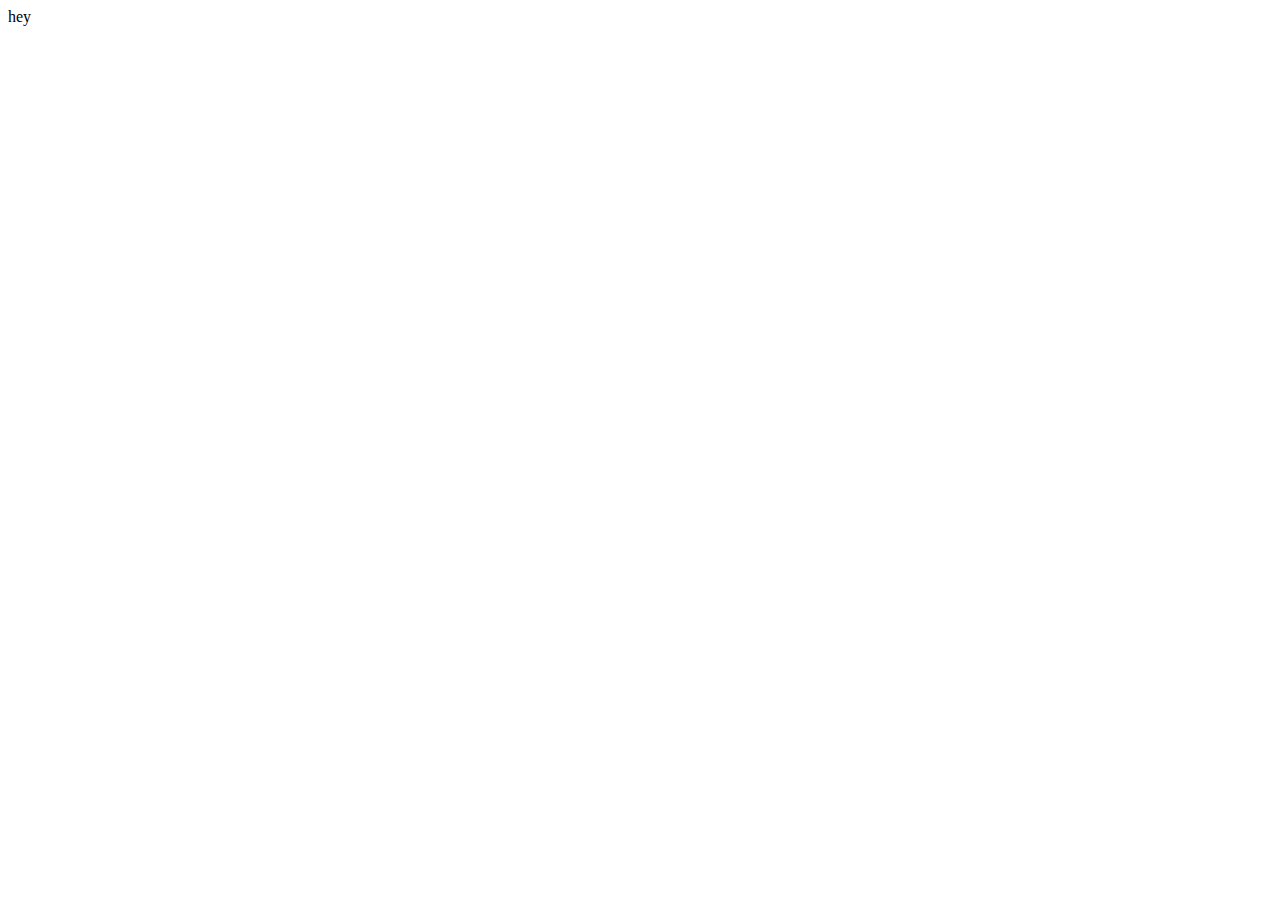
==== index.html @ ca50ed6b "Create index.html" ====
<!DOCTYPE html>
<html lang="en">
<head>
    <meta charset="UTF-8">
    <meta name="viewport" content="width=device-width, initial-scale=1.0">
    <title>Website Templates</title>
    <link rel="stylesheet" href="styles.css">
</head>
<body>
    <div class="templates-container">
      hey
    </div>

    <script src="scripts.js"></script>
</body>
</html>
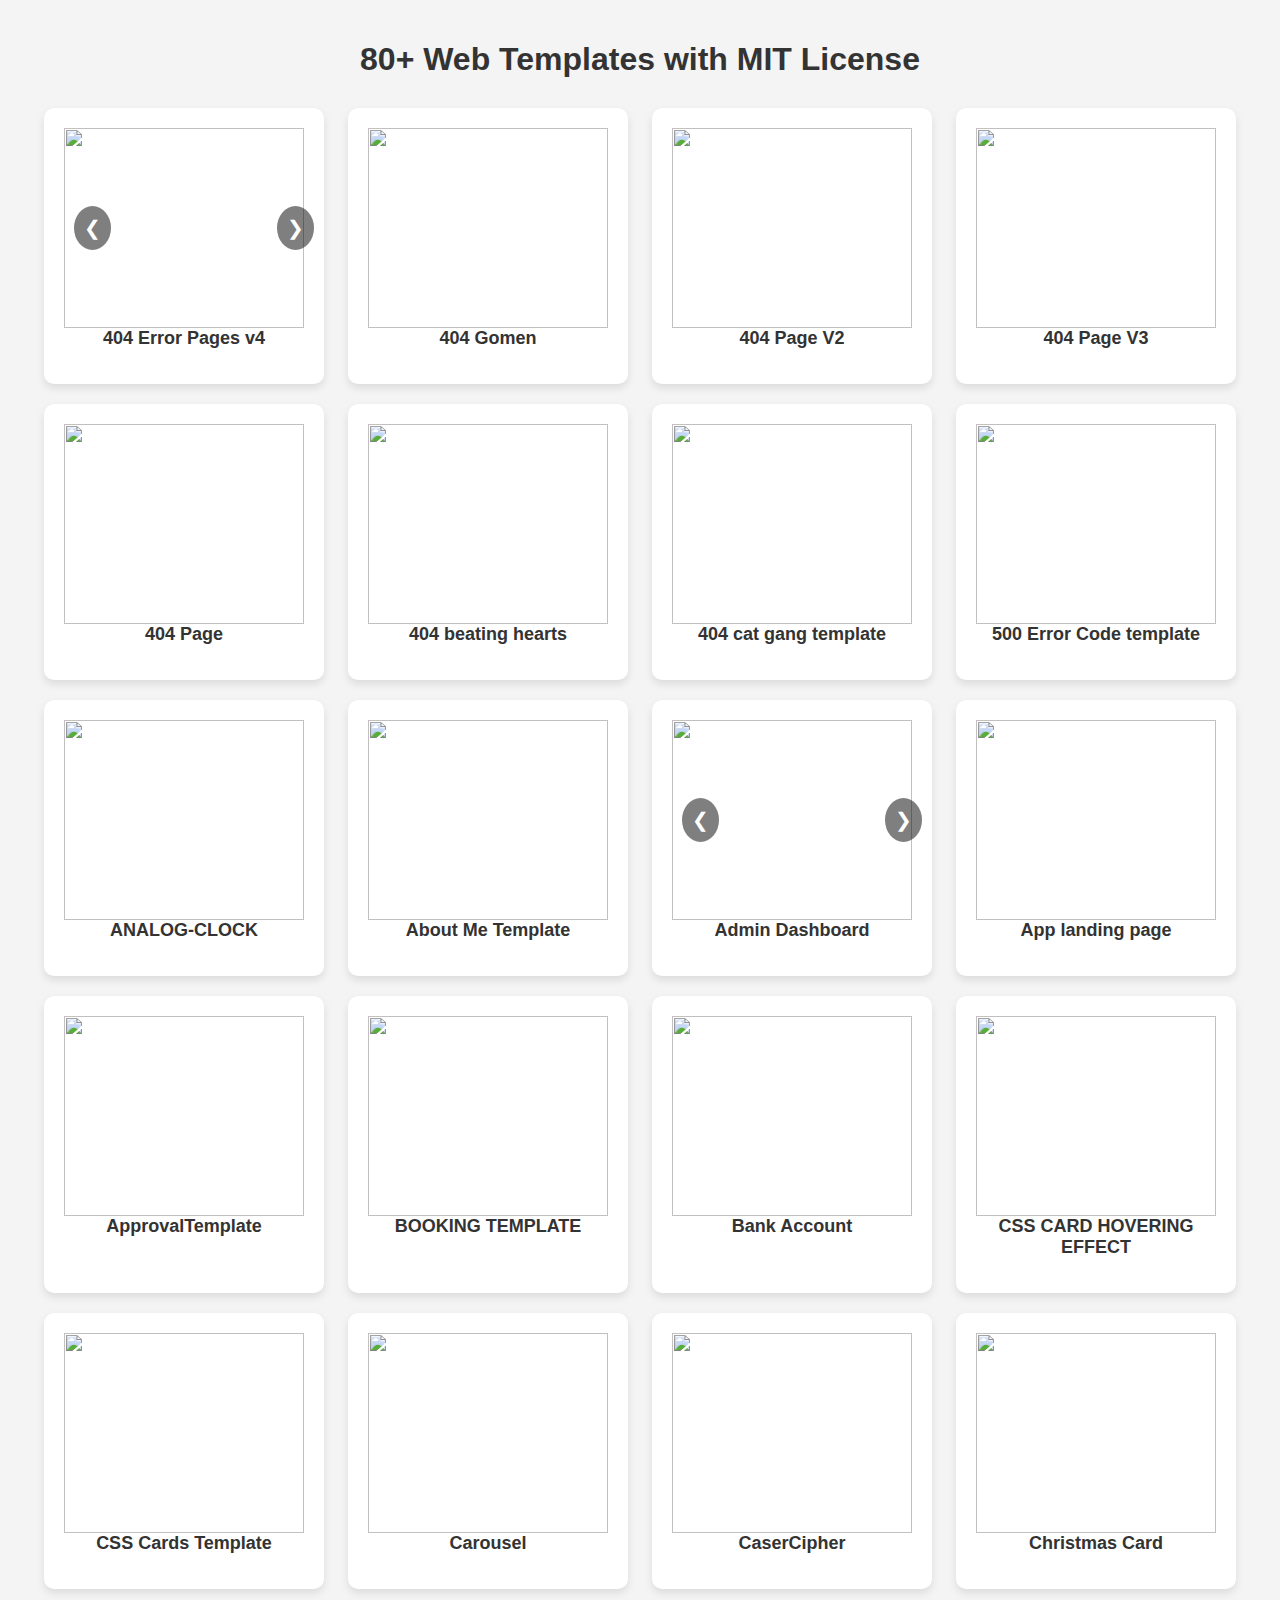
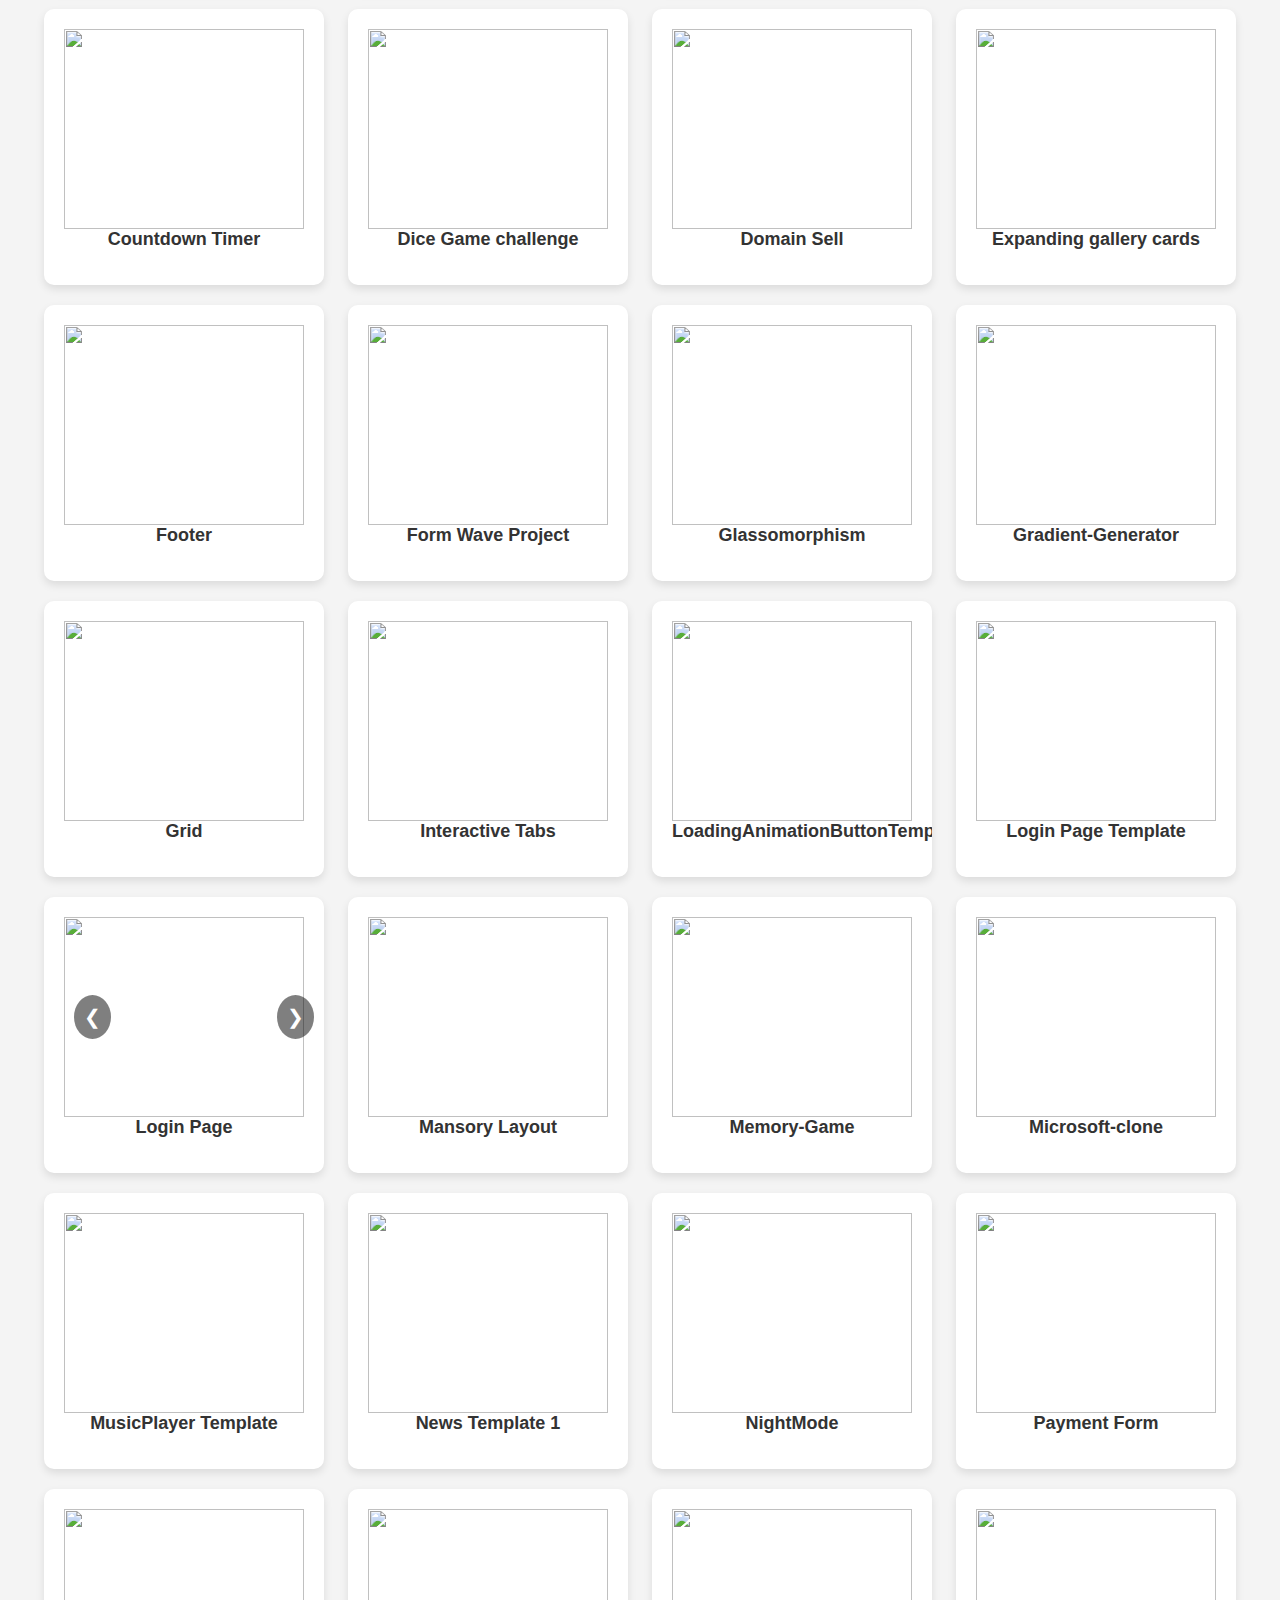
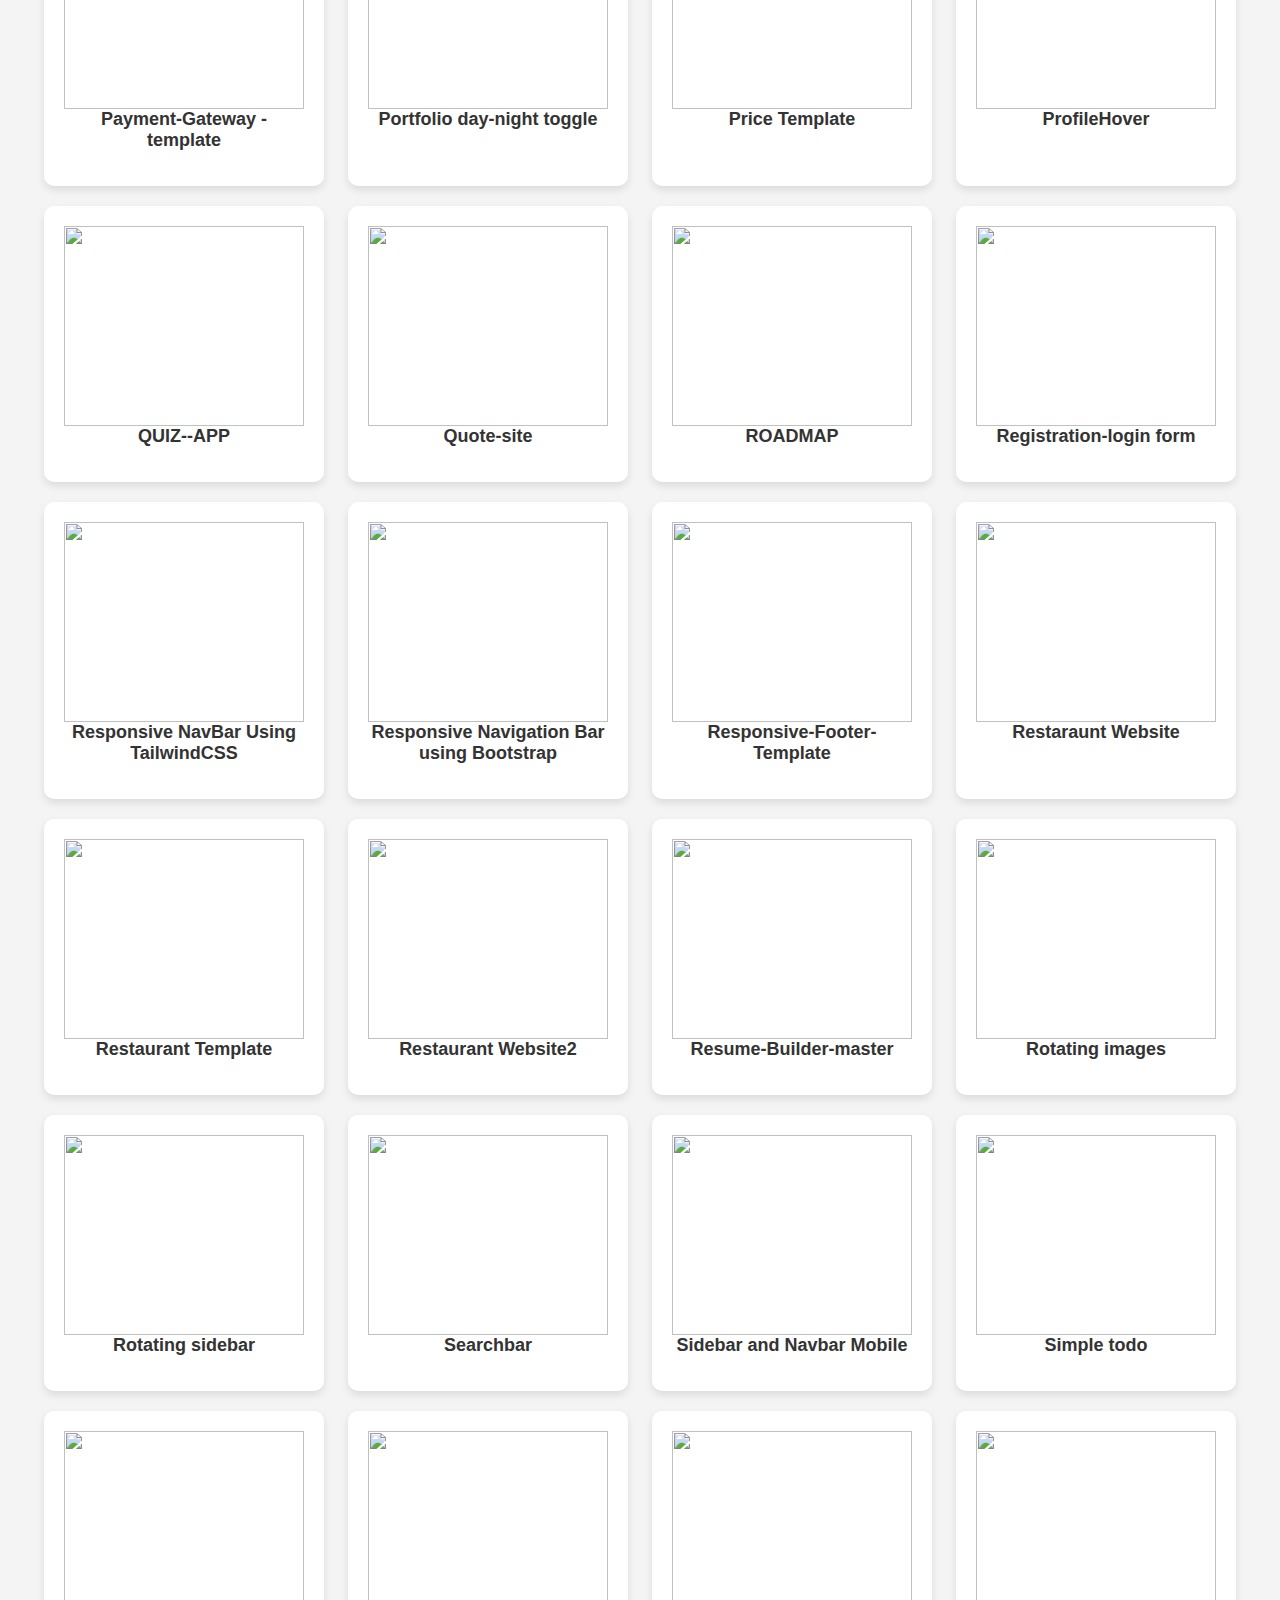
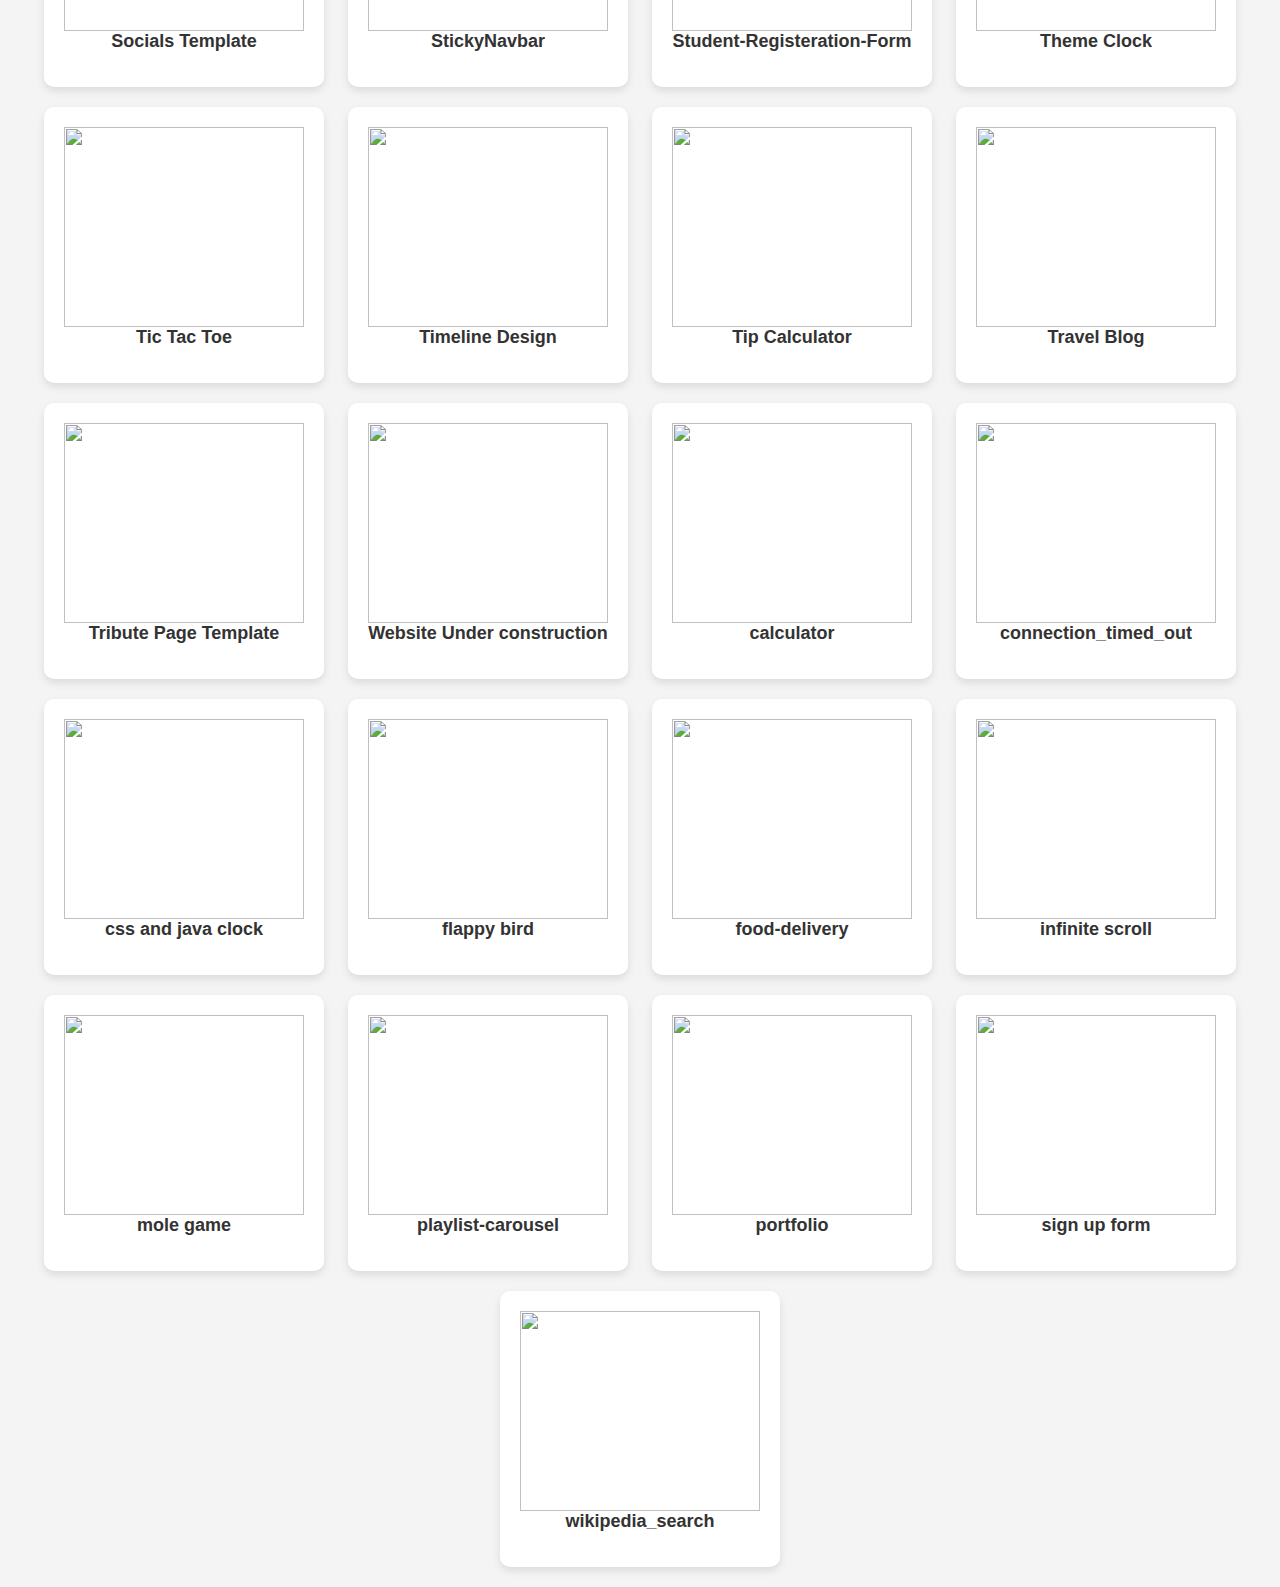
==== commit 4b4f509f: "final changes" ====
--- a/index.html
+++ b/index.html
@@ -1,16 +1,781 @@
 <!DOCTYPE html>
 <html lang="en">
+
 <head>
     <meta charset="UTF-8">
     <meta name="viewport" content="width=device-width, initial-scale=1.0">
-    <title>Website Templates</title>
-    <link rel="stylesheet" href="styles.css">
+    <title>Templates Gallery</title>
+    <style>
+        body {
+            font-family: Arial, sans-serif;
+            display: flex;
+            flex-direction: column;
+            align-items: center;
+            padding: 20px;
+            background-color: #f4f4f4;
+            margin: 0;
+        }
+
+        h1 {
+            font-size: 2em;
+            font-weight: bold;
+            color: #333;
+            margin-bottom: 30px;
+            text-align: center;
+        }
+
+        #templatesContainer {
+            display: flex;
+            flex-wrap: wrap;
+            justify-content: space-evenly;
+            max-width: 1200px;
+            width: 100%;
+            gap: 20px;
+        }
+
+        .card {
+            background-color: white;
+            box-shadow: 0 4px 8px rgba(0, 0, 0, 0.1);
+            border-radius: 10px;
+            overflow: hidden;
+            width: 280px;
+            text-align: center;
+            transition: transform 0.3s ease;
+            text-decoration: none;
+            /* Remove underline for the whole card */
+            color: inherit;
+            /* Inherit color for all child elements */
+        }
+
+        .card:hover {
+            transform: translateY(-5px);
+            box-shadow: 0 6px 12px rgba(0, 0, 0, 0.15);
+        }
+
+        .card img {
+            width: 100%;
+            height: 200px;
+            object-fit: cover;
+        }
+
+        .card-content {
+            padding: 20px;
+        }
+
+        .card-title {
+            font-size: 18px;
+            font-weight: bold;
+            color: #333;
+            cursor: pointer;
+            margin-bottom: 15px;
+        }
+
+        .slider {
+            position: relative;
+            width: 100%;
+            height: 200px;
+        }
+
+        .slider img {
+            width: 100%;
+            height: 100%;
+            object-fit: cover;
+            display: none;
+        }
+
+        .slider img.active {
+            display: block;
+        }
+
+        .slider-controls {
+            position: absolute;
+            top: 50%;
+            width: 100%;
+            display: flex;
+            justify-content: space-between;
+            align-items: center;
+            transform: translateY(-50%);
+            padding: 0 10px;
+        }
+
+        .control-button {
+            background-color: rgba(0, 0, 0, 0.5);
+            color: white;
+            border: none;
+            padding: 10px;
+            cursor: pointer;
+            font-size: 20px;
+            border-radius: 50%;
+            transition: background-color 0.3s ease;
+        }
+
+        .control-button:hover {
+            background-color: rgba(0, 0, 0, 0.7);
+        }
+    </style>
 </head>
+
 <body>
-    <div class="templates-container">
-      hey
-    </div>
-
-    <script src="scripts.js"></script>
+
+    <h1>80+ Web Templates with MIT License</h1>
+    <div id="templatesContainer"></div>
+
+    <script>
+        const templates = [
+            {
+                name: "404 Error Pages v4",
+                imgFiles: [
+                    "https://raw.githubusercontent.com/sakshamwithweb/81-website-template/refs/heads/main/Website-Template/404%20Error%20Pages%20v4/img/template1.png",
+                    "https://raw.githubusercontent.com/sakshamwithweb/81-website-template/refs/heads/main/Website-Template/404%20Error%20Pages%20v4/img/template2.png",
+                    "https://raw.githubusercontent.com/sakshamwithweb/81-website-template/refs/heads/main/Website-Template/404%20Error%20Pages%20v4/img/template3.png"
+                ],
+                githubLink: "https://github.com/sakshamwithweb/81-website-template/tree/main/Website-Template/404%20Error%20Pages%20v4"
+            },
+            {
+                name: "404 Gomen",
+                imgFiles: [
+                    "https://raw.githubusercontent.com/sakshamwithweb/81-website-template/refs/heads/main/Website-Template/404%20Gomen/img/%E3%81%B4%E3%81%88%E3%82%93%E3%81%94%E3%82%81%E3%82%93.png",
+                ],
+                githubLink: "https://github.com/sakshamwithweb/81-website-template/tree/main/Website-Template/404%20Gomen"
+            },
+            {
+                name: "404 Page V2",
+                imgFiles: [
+                    "https://raw.githubusercontent.com/sakshamwithweb/81-website-template/refs/heads/main/Website-Template/404%20Page%20V2/img/template.png",
+                ],
+                githubLink: "https://github.com/sakshamwithweb/81-website-template/tree/main/Website-Template/404%20Page%20V2"
+            },
+            {
+                name: "404 Page V3",
+                imgFiles: [
+                    "https://raw.githubusercontent.com/sakshamwithweb/81-website-template/refs/heads/main/Website-Template/404%20Page%20V3/img/template.png",
+                ],
+                githubLink: "https://github.com/sakshamwithweb/81-website-template/tree/main/Website-Template/404%20Page%20V3"
+            },
+            {
+                name: "404 Page",
+                imgFiles: [
+                    "https://raw.githubusercontent.com/sakshamwithweb/81-website-template/refs/heads/main/Website-Template/404%20Page/img/template.jpg",
+                ],
+                githubLink: "https://github.com/sakshamwithweb/81-website-template/tree/main/Website-Template/404%20Page"
+            },
+            {
+                name: "404 beating hearts",
+                imgFiles: [
+                    "https://raw.githubusercontent.com/sakshamwithweb/81-website-template/refs/heads/main/Website-Template/404%20beating%20hearts/img/template.png",
+                ],
+                githubLink: "https://github.com/sakshamwithweb/81-website-template/tree/main/Website-Template/404%20beating%20hearts"
+            },
+            {
+                name: "404 cat gang template",
+                imgFiles: [
+                    "https://raw.githubusercontent.com/sakshamwithweb/81-website-template/refs/heads/main/Website-Template/404%20cat%20gang%20template/img/template.png",
+                ],
+                githubLink: "https://github.com/sakshamwithweb/81-website-template/tree/main/Website-Template/404%20cat%20gang%20template"
+            },
+            {
+                name: "500 Error Code template",
+                imgFiles: [
+                    "https://raw.githubusercontent.com/sakshamwithweb/81-website-template/refs/heads/main/Website-Template/500%20Error%20Code%20template/img/template.png",
+                ],
+                githubLink: "https://github.com/sakshamwithweb/81-website-template/tree/main/Website-Template/500%20Error%20Code%20template"
+            },
+            {
+                name: "ANALOG-CLOCK",
+                imgFiles: [
+                    "https://raw.githubusercontent.com/sakshamwithweb/81-website-template/refs/heads/main/Website-Template/ANALOG-CLOCK/img/clock.png",
+                ],
+                githubLink: "https://github.com/sakshamwithweb/81-website-template/tree/main/Website-Template/ANALOG-CLOCK"
+            },
+            {
+                name: "About Me Template",
+                imgFiles: [
+                    "https://raw.githubusercontent.com/sakshamwithweb/81-website-template/refs/heads/main/Website-Template/About%20Me%20Template/img/template.png",
+                ],
+                githubLink: "https://github.com/sakshamwithweb/81-website-template/tree/main/Website-Template/About%20Me%20Template"
+            },
+            {
+                name: "Admin Dashboard",
+                imgFiles: [
+                    "https://raw.githubusercontent.com/sakshamwithweb/81-website-template/refs/heads/main/Website-Template/Admin%20Dashboard/img/lightmode.png",
+                    "https://raw.githubusercontent.com/sakshamwithweb/81-website-template/refs/heads/main/Website-Template/Admin%20Dashboard/img/darkmode.png"
+                ],
+                githubLink: "https://github.com/sakshamwithweb/81-website-template/tree/main/Website-Template/Admin%20Dashboard"
+            },
+            {
+                name: "App landing page",
+                imgFiles: [
+                    "https://raw.githubusercontent.com/sakshamwithweb/81-website-template/refs/heads/main/Website-Template/App%20landing%20page/img/template.gif"
+                ],
+                githubLink: "https://github.com/sakshamwithweb/81-website-template/tree/main/Website-Template/App%20landing%20page"
+            },
+            {
+                name: "ApprovalTemplate",
+                imgFiles: [
+                    "https://raw.githubusercontent.com/sakshamwithweb/81-website-template/refs/heads/main/Website-Template/ApprovalTemplate/img/template.png"
+                ],
+                githubLink: "https://github.com/sakshamwithweb/81-website-template/tree/main/Website-Template/ApprovalTemplate"
+            },
+            {
+                name: "BOOKING TEMPLATE",
+                imgFiles: [
+                    "https://raw.githubusercontent.com/sakshamwithweb/81-website-template/refs/heads/main/Website-Template/BOOKING%20TEMPLATE/img/template.png"
+                ],
+                githubLink: "https://github.com/sakshamwithweb/81-website-template/tree/main/Website-Template/BOOKING%20TEMPLATE"
+            },
+            {
+                name: "Bank Account",
+                imgFiles: [
+                    "https://raw.githubusercontent.com/sakshamwithweb/81-website-template/refs/heads/main/Website-Template/Bank%20Account/img/template.png"
+                ],
+                githubLink: "https://github.com/sakshamwithweb/81-website-template/tree/main/Website-Template/Bank%20Account"
+            },
+            {
+                name: "CSS CARD HOVERING EFFECT",
+                imgFiles: [
+                    "https://raw.githubusercontent.com/sakshamwithweb/81-website-template/refs/heads/main/Website-Template/CSS%20CARD%20HOVERING%20EFFECT/img/template.png"
+                ],
+                githubLink: "https://github.com/sakshamwithweb/81-website-template/tree/main/Website-Template/CSS%20CARD%20HOVERING%20EFFECT"
+            },
+            {
+                name: "CSS Cards Template",
+                imgFiles: [
+                    "https://raw.githubusercontent.com/sakshamwithweb/81-website-template/refs/heads/main/Website-Template/CSS%20Cards%20Template/img/template.png"
+                ],
+                githubLink: "https://github.com/sakshamwithweb/81-website-template/tree/main/Website-Template/CSS%20Cards%20Template"
+            },
+            {
+                name: "Carousel",
+                imgFiles: [
+                    "https://raw.githubusercontent.com/sakshamwithweb/81-website-template/refs/heads/main/Website-Template/Carousel/img/template.png"
+                ],
+                githubLink: "https://github.com/sakshamwithweb/81-website-template/tree/main/Website-Template/Carousel"
+            },
+            {
+                name: "CaserCipher",
+                imgFiles: [
+                    "https://raw.githubusercontent.com/sakshamwithweb/81-website-template/refs/heads/main/Website-Template/CaserCipher/img/template.png"
+                ],
+                githubLink: "https://github.com/sakshamwithweb/81-website-template/tree/main/Website-Template/CaserCipher"
+            },
+            {
+                name: "Christmas Card",
+                imgFiles: [
+                    "https://raw.githubusercontent.com/sakshamwithweb/81-website-template/refs/heads/main/Website-Template/Christmas%20Card/img/template.png"
+                ],
+                githubLink: "https://github.com/sakshamwithweb/81-website-template/tree/main/Website-Template/Christmas%20Card"
+            },
+            {
+                name: "Countdown Timer",
+                imgFiles: [
+                    "https://raw.githubusercontent.com/sakshamwithweb/81-website-template/refs/heads/main/Website-Template/Countdown%20Timer/img/template.png"
+                ],
+                githubLink: "https://github.com/sakshamwithweb/81-website-template/tree/main/Website-Template/Countdown%20Timer"
+            },
+            {
+                name: "Dice Game challenge",
+                imgFiles: [
+                    "https://raw.githubusercontent.com/sakshamwithweb/81-website-template/refs/heads/main/Website-Template/Dice%20Game%20challenge/img/template.png"
+                ],
+                githubLink: "https://github.com/sakshamwithweb/81-website-template/tree/main/Website-Template/Dice%20Game%20challenge"
+            },
+            {
+                name: "Domain Sell",
+                imgFiles: [
+                    "https://raw.githubusercontent.com/sakshamwithweb/81-website-template/refs/heads/main/Website-Template/Domain%20Sell/img/template.png"
+                ],
+                githubLink: "https://github.com/sakshamwithweb/81-website-template/tree/main/Website-Template/Domain%20Sell"
+            },
+            {
+                name: "Expanding gallery cards",
+                imgFiles: [
+                    "https://raw.githubusercontent.com/sakshamwithweb/81-website-template/refs/heads/main/Website-Template/Expanding%20gallery%20cards/img/template.png"
+                ],
+                githubLink: "https://github.com/sakshamwithweb/81-website-template/tree/main/Website-Template/Expanding%20gallery%20cards"
+            },
+            {
+                name: "Footer",
+                imgFiles: [
+                    "https://raw.githubusercontent.com/sakshamwithweb/81-website-template/refs/heads/main/Website-Template/Footer/img/template.png"
+                ],
+                githubLink: "https://github.com/sakshamwithweb/81-website-template/tree/main/Website-Template/Footer"
+            },
+            {
+                name: "Form Wave Project",
+                imgFiles: [
+                    "https://raw.githubusercontent.com/sakshamwithweb/81-website-template/refs/heads/main/Website-Template/Form%20Wave%20Project/img/template.png"
+                ],
+                githubLink: "https://github.com/sakshamwithweb/81-website-template/tree/main/Website-Template/Form%20Wave%20Project"
+            },
+            {
+                name: "Glassomorphism",
+                imgFiles: [
+                    "https://raw.githubusercontent.com/sakshamwithweb/81-website-template/refs/heads/main/Website-Template/Glassomorphism/img/template.png"
+                ],
+                githubLink: "https://github.com/sakshamwithweb/81-website-template/tree/main/Website-Template/Glassomorphism"
+            },
+            {
+                name: "Gradient-Generator",
+                imgFiles: [
+                    "https://raw.githubusercontent.com/sakshamwithweb/81-website-template/refs/heads/main/Website-Template/Gradient-Generator/img/template.png"
+                ],
+                githubLink: "https://github.com/sakshamwithweb/81-website-template/tree/main/Website-Template/Gradient-Generator"
+            },
+            {
+                name: "Grid",
+                imgFiles: [
+                    "https://raw.githubusercontent.com/sakshamwithweb/81-website-template/refs/heads/main/Website-Template/Grid/img/template.png"
+                ],
+                githubLink: "https://github.com/sakshamwithweb/81-website-template/tree/main/Website-Template/Grid"
+            },
+            {
+                name: "Interactive Tabs",
+                imgFiles: [
+                    "https://raw.githubusercontent.com/sakshamwithweb/81-website-template/refs/heads/main/Website-Template/Interactive%20Tabs/img/template.png"
+                ],
+                githubLink: "https://github.com/sakshamwithweb/81-website-template/tree/main/Website-Template/Interactive%20Tabs"
+            },
+            {
+                name: "LoadingAnimationButtonTemplate",
+                imgFiles: [
+                    "https://raw.githubusercontent.com/sakshamwithweb/81-website-template/refs/heads/main/Website-Template/LoadingAnimationButtonTemplate/img/template.png"
+                ],
+                githubLink: "https://github.com/sakshamwithweb/81-website-template/tree/main/Website-Template/LoadingAnimationButtonTemplates"
+            },
+            {
+                name: "Login Page Template",
+                imgFiles: [
+                    "https://raw.githubusercontent.com/sakshamwithweb/81-website-template/refs/heads/main/Website-Template/Login%20Page%20Template/img/template.png"
+                ],
+                githubLink: "https://github.com/sakshamwithweb/81-website-template/tree/main/Website-Template/Login%20Page%20Template"
+            },
+            {
+                name: "Login Page",
+                imgFiles: [
+                    "https://raw.githubusercontent.com/sakshamwithweb/81-website-template/refs/heads/main/Website-Template/Login%20Page/img/template1.png",
+                    "https://raw.githubusercontent.com/sakshamwithweb/81-website-template/refs/heads/main/Website-Template/Login%20Page/img/template2.png"
+                ],
+                githubLink: "https://github.com/sakshamwithweb/81-website-template/tree/main/Website-Template/Login%20Page"
+            },
+            {
+                name: "Mansory Layout",
+                imgFiles: [
+                    "https://raw.githubusercontent.com/sakshamwithweb/81-website-template/refs/heads/main/Website-Template/Mansory%20Layout/img/template.png"
+                ],
+                githubLink: "https://github.com/sakshamwithweb/81-website-template/tree/main/Website-Template/Mansory%20Layout"
+            },
+            {
+                name: "Memory-Game",
+                imgFiles: [
+                    "https://raw.githubusercontent.com/sakshamwithweb/81-website-template/refs/heads/main/Website-Template/Memory-Game/img/template.png"
+                ],
+                githubLink: "https://github.com/sakshamwithweb/81-website-template/tree/main/Website-Template/Memory-Game"
+            },
+            {
+                name: "Microsoft-clone",
+                imgFiles: [
+                    "https://raw.githubusercontent.com/sakshamwithweb/81-website-template/refs/heads/main/Website-Template/Microsoft-clone/img/template.png"
+                ],
+                githubLink: "https://github.com/sakshamwithweb/81-website-template/tree/main/Website-Template/Microsoft-clone"
+            },
+            {
+                name: "MusicPlayer Template",
+                imgFiles: [
+                    "https://raw.githubusercontent.com/sakshamwithweb/81-website-template/refs/heads/main/Website-Template/MusicPlayer%20Template/img/template.png"
+                ],
+                githubLink: "https://github.com/sakshamwithweb/81-website-template/tree/main/Website-Template/MusicPlayer%20Template"
+            },
+            {
+                name: "News Template 1",
+                imgFiles: [
+                    "https://raw.githubusercontent.com/sakshamwithweb/81-website-template/refs/heads/main/Website-Template/News%20Template%201/img/template.png"
+                ],
+                githubLink: "https://github.com/sakshamwithweb/81-website-template/tree/main/Website-Template/News%20Template%201"
+            },
+            {
+                name: "NightMode",
+                imgFiles: [
+                    "https://raw.githubusercontent.com/sakshamwithweb/81-website-template/refs/heads/main/Website-Template/NightMode/img/template.png"
+                ],
+                githubLink: "https://github.com/sakshamwithweb/81-website-template/tree/main/Website-Template/NightMode"
+            },
+            {
+                name: "Payment Form",
+                imgFiles: [
+                    "https://raw.githubusercontent.com/sakshamwithweb/81-website-template/refs/heads/main/Website-Template/Payment%20Form/img/template.png"
+                ],
+                githubLink: "https://github.com/sakshamwithweb/81-website-template/tree/main/Website-Template/Payment%20Form"
+            },
+            {
+                name: "Payment-Gateway -template",
+                imgFiles: [
+                    "https://raw.githubusercontent.com/sakshamwithweb/81-website-template/refs/heads/main/Website-Template/Payment-Gateway%20-template/img/template.png"
+                ],
+                githubLink: "https://github.com/sakshamwithweb/81-website-template/tree/main/Website-Template/Payment-Gateway%20-template"
+            },
+            {
+                name: "Portfolio day-night toggle",
+                imgFiles: [
+                    "https://raw.githubusercontent.com/sakshamwithweb/81-website-template/refs/heads/main/Website-Template/Portfolio%20day-night%20toggle/img/template.png"
+                ],
+                githubLink: "https://github.com/sakshamwithweb/81-website-template/tree/main/Website-Template/Portfolio%20day-night%20toggle"
+            },
+            {
+                name: "Price Template",
+                imgFiles: [
+                    "https://raw.githubusercontent.com/sakshamwithweb/81-website-template/refs/heads/main/Website-Template/Price%20Template/img/template.png"
+                ],
+                githubLink: "https://github.com/sakshamwithweb/81-website-template/tree/main/Website-Template/Price%20Template"
+            },
+            {
+                name: "ProfileHover",
+                imgFiles: [
+                    "https://raw.githubusercontent.com/sakshamwithweb/81-website-template/refs/heads/main/Website-Template/ProfileHover/img/template.png"
+                ],
+                githubLink: "https://github.com/sakshamwithweb/81-website-template/tree/main/Website-Template/ProfileHover"
+            },
+            {
+                name: "QUIZ--APP",
+                imgFiles: [
+                    "https://raw.githubusercontent.com/sakshamwithweb/81-website-template/refs/heads/main/Website-Template/QUIZ--APP/img/template.png"
+                ],
+                githubLink: "https://github.com/sakshamwithweb/81-website-template/tree/main/Website-Template/QUIZ--APP"
+            },
+            {
+                name: "Quote-site",
+                imgFiles: [
+                    "https://raw.githubusercontent.com/sakshamwithweb/81-website-template/refs/heads/main/Website-Template/Quote-site/img/template.png"
+                ],
+                githubLink: "https://github.com/sakshamwithweb/81-website-template/tree/main/Website-Template/Quote-site"
+            },
+            {
+                name: "ROADMAP",
+                imgFiles: [
+                    "https://raw.githubusercontent.com/sakshamwithweb/81-website-template/refs/heads/main/Website-Template/ROADMAP/img/template.png"
+                ],
+                githubLink: "https://github.com/sakshamwithweb/81-website-template/tree/main/Website-Template/ROADMAP"
+            },
+            {
+                name: "Registration-login form",
+                imgFiles: [
+                    "https://raw.githubusercontent.com/sakshamwithweb/81-website-template/refs/heads/main/Website-Template/Registration-login%20form/img/template.png"
+                ],
+                githubLink: "https://github.com/sakshamwithweb/81-website-template/tree/main/Website-Template/Registration-login%20form"
+            },
+            {
+                name: "Responsive NavBar Using TailwindCSS",
+                imgFiles: [
+                    "https://raw.githubusercontent.com/sakshamwithweb/81-website-template/refs/heads/main/Website-Template/Responsive%20NavBar%20Using%20TailwindCSS/img/template.png"
+                ],
+                githubLink: "https://github.com/sakshamwithweb/81-website-template/tree/main/Website-Template/Responsive%20NavBar%20Using%20TailwindCSS"
+            },
+            {
+                name: "Responsive Navigation Bar using Bootstrap",
+                imgFiles: [
+                    "https://raw.githubusercontent.com/sakshamwithweb/81-website-template/refs/heads/main/Website-Template/Responsive%20Navigation%20Bar%20using%20Bootstrap/img/template.png"
+                ],
+                githubLink: "https://github.com/sakshamwithweb/81-website-template/tree/main/Website-Template/Responsive%20Navigation%20Bar%20using%20Bootstrap"
+            },
+            {
+                name: "Responsive-Footer-Template",
+                imgFiles: [
+                    "https://raw.githubusercontent.com/sakshamwithweb/81-website-template/refs/heads/main/Website-Template/Responsive-Footer-Template/img/template.png"
+                ],
+                githubLink: "https://github.com/sakshamwithweb/81-website-template/tree/main/Website-Template/Responsive-Footer-Template"
+            },
+            {
+                name: "Restaraunt Website",
+                imgFiles: [
+                    "https://raw.githubusercontent.com/sakshamwithweb/81-website-template/refs/heads/main/Website-Template/Restaraunt%20Website/img/template.png"
+                ],
+                githubLink: "https://github.com/sakshamwithweb/81-website-template/tree/main/Website-Template/Restaraunt%20Website"
+            },
+            {
+                name: "Restaurant Template",
+                imgFiles: [
+                    "https://raw.githubusercontent.com/sakshamwithweb/81-website-template/refs/heads/main/Website-Template/Restaurant%20Template/img/template.png"
+                ],
+                githubLink: "https://github.com/sakshamwithweb/81-website-template/tree/main/Website-Template/Restaurant%20Template"
+            },
+            {
+                name: "Restaurant Website2",
+                imgFiles: [
+                    "https://raw.githubusercontent.com/sakshamwithweb/81-website-template/refs/heads/main/Website-Template/Restaurant%20Website2/img/template.png"
+                ],
+                githubLink: "https://github.com/sakshamwithweb/81-website-template/tree/main/Website-Template/Restaurant%20Website2"
+            },
+            {
+                name: "Resume-Builder-master",
+                imgFiles: [
+                    "https://raw.githubusercontent.com/sakshamwithweb/81-website-template/refs/heads/main/Website-Template/Resume-Builder-master/img/resume-3.jpg"
+                ],
+                githubLink: "https://github.com/sakshamwithweb/81-website-template/tree/main/Website-Template/Resume-Builder-master"
+            },
+            {
+                name: "Rotating images",
+                imgFiles: [
+                    "https://raw.githubusercontent.com/sakshamwithweb/81-website-template/refs/heads/main/Website-Template/Rotating%20images/img/template.png"
+                ],
+                githubLink: "https://github.com/sakshamwithweb/81-website-template/tree/main/Website-Template/Rotating%20images"
+            },
+            {
+                name: "Rotating sidebar",
+                imgFiles: [
+                    "https://raw.githubusercontent.com/sakshamwithweb/81-website-template/refs/heads/main/Website-Template/Rotating%20sidebar/img/template.png"
+                ],
+                githubLink: "https://github.com/sakshamwithweb/81-website-template/tree/main/Website-Template/Rotating%20sidebar"
+            },
+            {
+                name: "Searchbar",
+                imgFiles: [
+                    "https://raw.githubusercontent.com/sakshamwithweb/81-website-template/refs/heads/main/Website-Template/Searchbar/img/template.png"
+                ],
+                githubLink: "https://github.com/sakshamwithweb/81-website-template/tree/main/Website-Template/Searchbar"
+            },
+            {
+                name: "Sidebar and Navbar Mobile",
+                imgFiles: [
+                    "https://raw.githubusercontent.com/sakshamwithweb/81-website-template/refs/heads/main/Website-Template/Sidebar%20and%20Navbar%20Mobile/img/template.png"
+                ],
+                githubLink: "https://github.com/sakshamwithweb/81-website-template/tree/main/Website-Template/Sidebar%20and%20Navbar%20Mobiler"
+            },
+            {
+                name: "Simple todo",
+                imgFiles: [
+                    "https://raw.githubusercontent.com/sakshamwithweb/81-website-template/refs/heads/main/Website-Template/Simple%20todo/img/template.png"
+                ],
+                githubLink: "https://github.com/sakshamwithweb/81-website-template/tree/main/Website-Template/Simple%20todo"
+            },
+            {
+                name: "Socials Template",
+                imgFiles: [
+                    "https://raw.githubusercontent.com/sakshamwithweb/81-website-template/refs/heads/main/Website-Template/Socials%20Template/img/template.png"
+                ],
+                githubLink: "https://github.com/sakshamwithweb/81-website-template/tree/main/Website-Template/Socials%20Template"
+            },
+            {
+                name: "StickyNavbar",
+                imgFiles: [
+                    "https://raw.githubusercontent.com/sakshamwithweb/81-website-template/refs/heads/main/Website-Template/StickyNavbar/img/template.png"
+                ],
+                githubLink: "https://github.com/sakshamwithweb/81-website-template/tree/main/Website-Template/StickyNavbar"
+            },
+            {
+                name: "Student-Registeration-Form",
+                imgFiles: [
+                    "https://raw.githubusercontent.com/sakshamwithweb/81-website-template/refs/heads/main/Website-Template/Student-Registeration-Form/img/template.png"
+                ],
+                githubLink: "https://github.com/sakshamwithweb/81-website-template/tree/main/Website-Template/Student-Registeration-Form"
+            },
+            {
+                name: "Theme Clock",
+                imgFiles: [
+                    "https://raw.githubusercontent.com/sakshamwithweb/81-website-template/refs/heads/main/Website-Template/Theme%20Clock/img/template.png"
+                ],
+                githubLink: "https://github.com/sakshamwithweb/81-website-template/tree/main/Website-Template/Theme%20Clock"
+            },
+            {
+                name: "Tic Tac Toe",
+                imgFiles: [
+                    "https://raw.githubusercontent.com/sakshamwithweb/81-website-template/refs/heads/main/Website-Template/Tic%20Tac%20Toe/img/template.png"
+                ],
+                githubLink: "https://github.com/sakshamwithweb/81-website-template/tree/main/Website-Template/Tic%20Tac%20Toe"
+            },
+            {
+                name: "Timeline Design",
+                imgFiles: [
+                    "https://raw.githubusercontent.com/sakshamwithweb/81-website-template/refs/heads/main/Website-Template/Timeline%20Design/img/template.png"
+                ],
+                githubLink: "https://github.com/sakshamwithweb/81-website-template/tree/main/Website-Template/Timeline%20Design"
+            },
+            {
+                name: "Tip Calculator",
+                imgFiles: [
+                    "https://raw.githubusercontent.com/sakshamwithweb/81-website-template/refs/heads/main/Website-Template/Tip%20Calculator/img/template.png"
+                ],
+                githubLink: "https://github.com/sakshamwithweb/81-website-template/tree/main/Website-Template/Tip%20Calculator"
+            },
+            {
+                name: "Travel Blog",
+                imgFiles: [
+                    "https://raw.githubusercontent.com/sakshamwithweb/81-website-template/refs/heads/main/Website-Template/Travel%20Blog/img/template.png"
+                ],
+                githubLink: "https://github.com/sakshamwithweb/81-website-template/tree/main/Website-Template/Travel%20Blog"
+            },
+            {
+                name: "Tribute Page Template",
+                imgFiles: [
+                    "https://raw.githubusercontent.com/sakshamwithweb/81-website-template/refs/heads/main/Website-Template/Tribute%20Page%20Template/img/template.png"
+                ],
+                githubLink: "https://github.com/sakshamwithweb/81-website-template/tree/main/Website-Template/Tribute%20Page%20Template"
+            },
+            {
+                name: "Website Under construction",
+                imgFiles: [
+                    "https://raw.githubusercontent.com/sakshamwithweb/81-website-template/refs/heads/main/Website-Template/Website%20Under%20construction/img/template.png"
+                ],
+                githubLink: "https://github.com/sakshamwithweb/81-website-template/tree/main/Website-Template/Website%20Under%20construction"
+            },
+            {
+                name: "calculator",
+                imgFiles: [
+                    "https://raw.githubusercontent.com/sakshamwithweb/81-website-template/refs/heads/main/Website-Template/calculator/img/template.png"
+                ],
+                githubLink: "https://github.com/sakshamwithweb/81-website-template/tree/main/Website-Template/calculator"
+            },
+            {
+                name: "connection_timed_out",
+                imgFiles: [
+                    "https://raw.githubusercontent.com/sakshamwithweb/81-website-template/refs/heads/main/Website-Template/connection_timed_out/img/template.png"
+                ],
+                githubLink: "https://github.com/sakshamwithweb/81-website-template/tree/main/Website-Template/connection_timed_out"
+            },
+            {
+                name: "css and java clock",
+                imgFiles: [
+                    "https://raw.githubusercontent.com/sakshamwithweb/81-website-template/refs/heads/main/Website-Template/css%20and%20java%20clock/img/template.png"
+                ],
+                githubLink: "https://github.com/sakshamwithweb/81-website-template/tree/main/Website-Template/css%20and%20java%20clock"
+            },
+            {
+                name: "flappy bird",
+                imgFiles: [
+                    "https://raw.githubusercontent.com/sakshamwithweb/81-website-template/refs/heads/main/Website-Template/flappy%20bird/img/template.png"
+                ],
+                githubLink: "https://github.com/sakshamwithweb/81-website-template/tree/main/Website-Template/flappy%20bird"
+            },
+            {
+                name: "food-delivery",
+                imgFiles: [
+                    "https://raw.githubusercontent.com/sakshamwithweb/81-website-template/refs/heads/main/Website-Template/food-delivery/img/Screenshot%202023-10-23%20223007.png"
+                ],
+                githubLink: "https://github.com/sakshamwithweb/81-website-template/tree/main/Website-Template/food-delivery"
+            },
+            {
+                name: "infinite scroll",
+                imgFiles: [
+                    "https://raw.githubusercontent.com/sakshamwithweb/81-website-template/refs/heads/main/Website-Template/infinite%20scroll/img/template.png"
+                ],
+                githubLink: "https://github.com/sakshamwithweb/81-website-template/tree/main/Website-Template/infinite%20scroll"
+            },
+            {
+                name: "mole game",
+                imgFiles: [
+                    "https://raw.githubusercontent.com/sakshamwithweb/81-website-template/refs/heads/main/Website-Template/mole%20game/img/template.png"
+                ],
+                githubLink: "https://github.com/sakshamwithweb/81-website-template/tree/main/Website-Template/mole%20game"
+            },
+            {
+                name: "playlist-carousel",
+                imgFiles: [
+                    "https://raw.githubusercontent.com/sakshamwithweb/81-website-template/refs/heads/main/Website-Template/playlist-carousel/img/template.png"
+                ],
+                githubLink: "https://github.com/sakshamwithweb/81-website-template/tree/main/Website-Template/playlist-carousel"
+            },
+            {
+                name: "portfolio",
+                imgFiles: [
+                    "https://raw.githubusercontent.com/sakshamwithweb/81-website-template/refs/heads/main/Website-Template/portfolio/img/template.png"
+                ],
+                githubLink: "https://github.com/sakshamwithweb/81-website-template/tree/main/Website-Template/portfolio"
+            },
+            {
+                name: "sign up form",
+                imgFiles: [
+                    "https://raw.githubusercontent.com/sakshamwithweb/81-website-template/refs/heads/main/Website-Template/sign%20up%20form/img/template.png"
+                ],
+                githubLink: "https://github.com/sakshamwithweb/81-website-template/tree/main/Website-Template/sign%20up%20form"
+            },
+            {
+                name: "wikipedia_search",
+                imgFiles: [
+                    "https://raw.githubusercontent.com/sakshamwithweb/81-website-template/refs/heads/main/Website-Template/wikipedia_search/img/template.png"
+                ],
+                githubLink: "https://github.com/sakshamwithweb/81-website-template/tree/main/Website-Template/wikipedia_search"
+            },
+        ];
+
+
+        function createTemplateCard(template) {
+            const cardLink = document.createElement('a');
+            cardLink.className = 'card';
+            cardLink.href = template.githubLink;
+            cardLink.target = '_blank';
+
+            const cardContent = document.createElement('div');
+            cardContent.className = 'card-content';
+
+            const title = document.createElement('div');
+            title.className = 'card-title';
+            title.textContent = template.name;
+
+            const imageContainer = document.createElement('div');
+            imageContainer.className = 'slider';
+
+            if (template.imgFiles.length > 1) {
+                template.imgFiles.forEach((imgSrc, index) => {
+                    const img = document.createElement('img');
+                    img.src = imgSrc;
+                    if (index === 0) img.classList.add('active');
+                    imageContainer.appendChild(img);
+                });
+
+                const prevBtn = document.createElement('button');
+                prevBtn.className = 'control-button';
+                prevBtn.textContent = '❮';
+                prevBtn.onclick = (e) => {
+                    e.preventDefault();
+                    changeSlide(imageContainer, -1);
+                };
+
+                const nextBtn = document.createElement('button');
+                nextBtn.className = 'control-button';
+                nextBtn.textContent = '❯';
+                nextBtn.onclick = (e) => {
+                    e.preventDefault();
+                    changeSlide(imageContainer, 1);
+                };
+
+                const sliderControls = document.createElement('div');
+                sliderControls.className = 'slider-controls';
+                sliderControls.appendChild(prevBtn);
+                sliderControls.appendChild(nextBtn);
+
+                imageContainer.appendChild(sliderControls);
+            } else {
+                const img = document.createElement('img');
+                img.src = template.imgFiles[0];
+                img.classList.add('active');
+                imageContainer.appendChild(img);
+            }
+
+            cardContent.appendChild(imageContainer);
+            cardContent.appendChild(title);
+            cardLink.appendChild(cardContent);
+
+            return cardLink;
+        }
+
+        function changeSlide(slider, direction) {
+            const images = slider.querySelectorAll('img');
+            let currentIndex = Array.from(images).findIndex(img => img.classList.contains('active'));
+            const newIndex = (currentIndex + direction + images.length) % images.length;
+
+            images[currentIndex].classList.remove('active');
+            images[newIndex].classList.add('active');
+        }
+
+        function renderTemplates() {
+            const container = document.getElementById('templatesContainer');
+            templates.forEach(template => {
+                const card = createTemplateCard(template);
+                container.appendChild(card);
+            });
+        }
+
+        renderTemplates();
+    </script>
+
 </body>
-</html>
+
+</html>